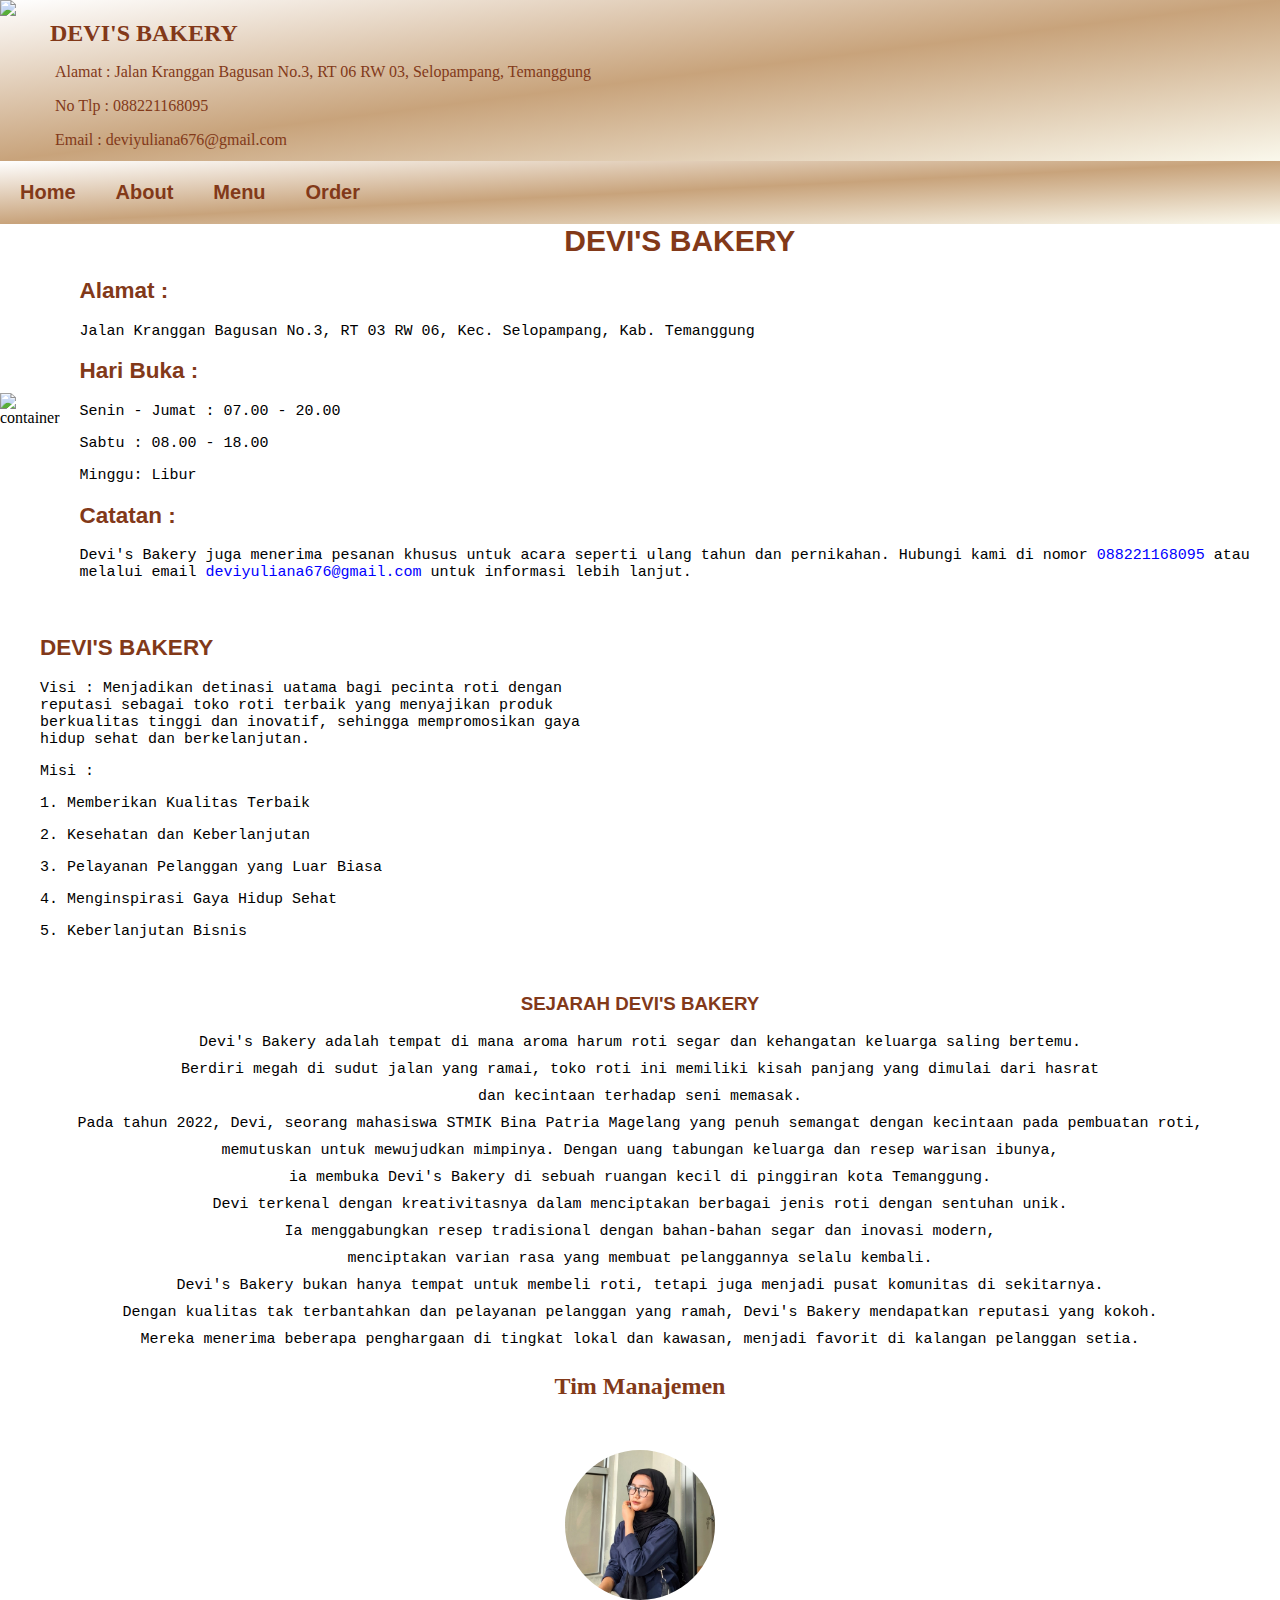
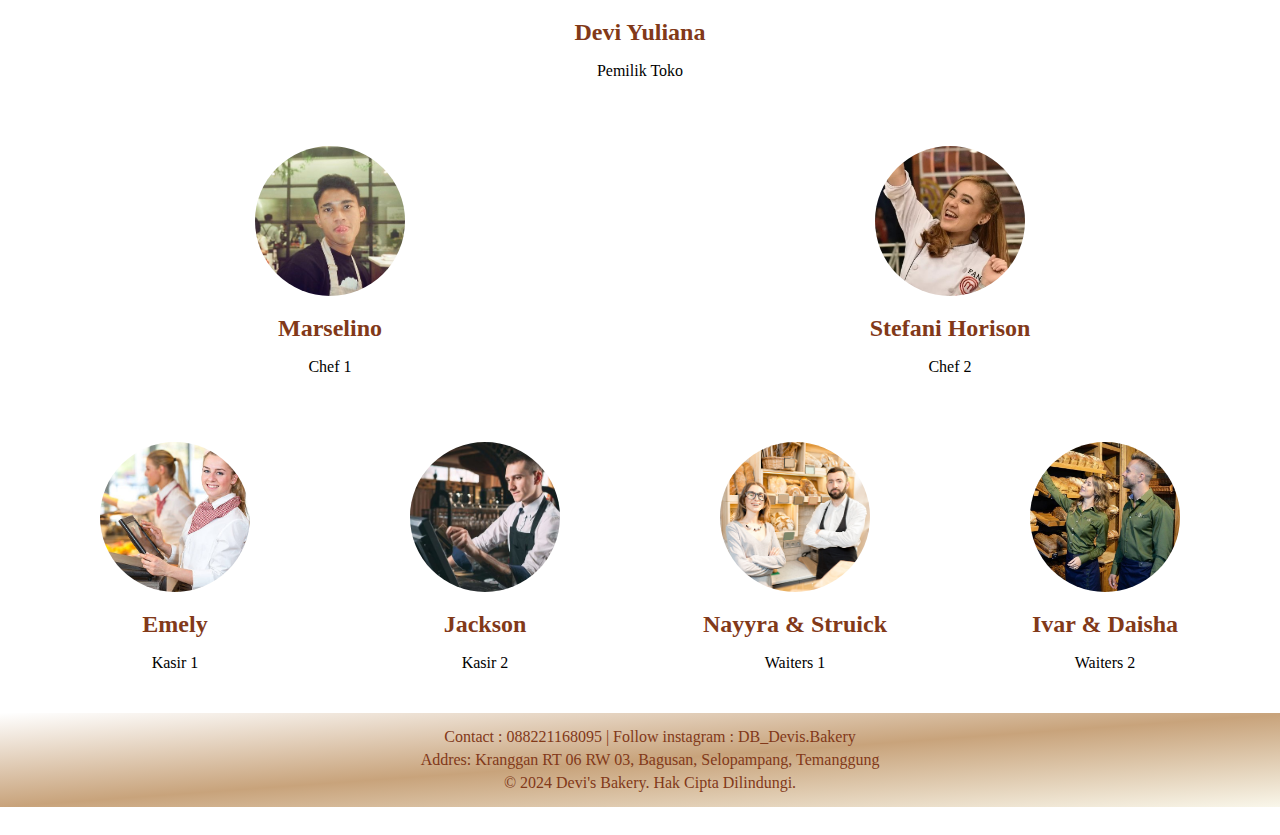
==== about.html @ 912148a2 "first commit" ====
<!DOCTYPE html>
<html>
<head>
	<title>Profil Store</title>
	<link rel ="stylesheet" href="CSS/about.css">
	
</head>
<body>
<div class="badan-utama">
	<header>
		<img class="logo" src="foto/logoo.PNG">
		<h2> DEVI'S BAKERY</h2>
		<P> Alamat : Jalan Kranggan Bagusan No.3, RT 06 RW 03, Selopampang, Temanggung</p>
		<p> No Tlp : 088221168095</p>
		<p> Email  : deviyuliana676@gmail.com</p>
	</header>
	<nav class="navigasi">
			<ul>
				<li><a href="index.html">Home</a></li>
				<li><a href="about.html">About</a></li> 
				<li><a href="menu.html">Menu</a></li> 
				<li><a href="pemesanan.html">Order</a></li> 
			</ul>
	</nav>	
</div>

	<div class= "container">
		<img src="foto/uas6.JPG" alt="container">
		<div class= "text">
			<h1> DEVI'S BAKERY</h1>
			<h2> Alamat : </h2>
			<p> Jalan Kranggan Bagusan No.3, RT 03 RW 06, Kec. Selopampang, Kab. Temanggung
			<h2> Hari Buka :</h2>
			<p> Senin - Jumat : 07.00 - 20.00
			<p>	Sabtu : 08.00 - 18.00
			<p> Minggu: Libur
			<h2> Catatan : </h2>
			<p> Devi's Bakery juga menerima pesanan khusus untuk acara seperti ulang tahun dan pernikahan. 
			Hubungi kami di nomor <a style="color: blue;">088221168095 </a> atau melalui email 
			<a style="color: blue;">deviyuliana676@gmail.com </a>untuk informasi lebih lanjut.
		</div>	
	</div>

<div class="text-container">
    <div class="left-section">
		<div class= "text">
			<h2> DEVI'S BAKERY</h2>
			<p> Visi : Menjadikan detinasi uatama bagi pecinta roti dengan reputasi 
			sebagai toko roti terbaik yang menyajikan
			produk berkualitas tinggi dan inovatif, sehingga mempromosikan gaya hidup sehat dan berkelanjutan.
			<p> Misi :
			<p> 1. Memberikan Kualitas Terbaik
			<p> 2. Kesehatan dan Keberlanjutan
			<p> 3. Pelayanan Pelanggan yang Luar Biasa
			<p> 4. Menginspirasi Gaya Hidup Sehat
			<p> 5. Keberlanjutan Bisnis	
		</div>
	</div>
	<div class="right-section">
		
    </div>
</div>
			
	<div class= "sejarah">
		<h3>SEJARAH DEVI'S BAKERY</h3>
		<p> Devi's Bakery adalah tempat di mana aroma harum roti segar dan kehangatan keluarga saling bertemu. 
		<p>Berdiri megah di sudut jalan yang ramai, toko roti ini memiliki kisah panjang yang dimulai dari hasrat 
		<p>dan kecintaan terhadap seni memasak.
		<p>Pada tahun 2022, Devi, seorang mahasiswa STMIK Bina Patria Magelang yang penuh semangat dengan kecintaan pada pembuatan roti, 
		<p>memutuskan untuk mewujudkan mimpinya. Dengan uang tabungan keluarga dan resep warisan ibunya, 
		<p>ia membuka Devi's Bakery di sebuah ruangan kecil di pinggiran kota Temanggung.
		<p> Devi terkenal dengan kreativitasnya dalam menciptakan berbagai jenis roti dengan sentuhan unik. 
		<p>Ia menggabungkan resep tradisional dengan bahan-bahan segar dan inovasi modern,
		<p>menciptakan varian rasa yang membuat pelanggannya selalu kembali.
		<p> Devi's Bakery bukan hanya tempat untuk membeli roti, tetapi juga menjadi pusat komunitas di sekitarnya. 
		<p>Dengan kualitas tak terbantahkan dan pelayanan pelanggan yang ramah, Devi's Bakery mendapatkan reputasi yang kokoh. 
		<p>Mereka menerima beberapa penghargaan di tingkat lokal dan kawasan, menjadi favorit di kalangan pelanggan setia.
	</div>

<section class="organisasi">
      <h2>Tim Manajemen</h2>
</section>
<section class="organisasi">
        <div class="pegawai">
            <img src="foto/pemiliktoko.jpg" alt="pemiliktoko">
            <h2>Devi Yuliana</h2>
            <p>Pemilik Toko</p>
        </div>
</section>
<section class="organisasi">
        <div class="pegawai">
            <img src="foto/chef1.jpg" alt="chef 1">
            <h2>Marselino</h2>
            <p>Chef 1</p>
        </div>

        <div class="pegawai">
            <img src="foto/chef2.jpg" alt="chef 2">
            <h2>Stefani Horison</h2>
            <p>Chef 2</p>
        </div>	
</section>
<section class="organisasi">
        <div class="pegawai">
            <img src="foto/kasir1.jpg" alt="kasir 1">
            <h2>Emely</h2>
            <p>Kasir 1</p>
        </div>

        <div class="pegawai">
            <img src="foto/kasir2.jpg" alt="kasir 2">
            <h2>Jackson</h2>
            <p>Kasir 2</p>
        </div>
		<div class="pegawai">
            <img src="foto/waiters1.jpg" alt="waiters 1">
            <h2>Nayyra & Struick</h2>
            <p>Waiters 1</p>
        </div>

        <div class="pegawai">
            <img src="foto/waiters2.jpg" alt="waiters 2">
            <h2>Ivar & Daisha </h2>
            <p>Waiters 2</p>
        </div>
</section>

<footer>
	<p>Contact : 088221168095 | Follow instagram : DB_Devis.Bakery</p>
	<p>Addres: Kranggan RT 06 RW 03, Bagusan, Selopampang, Temanggung</p>
	<p>&copy; 2024 Devi's Bakery. Hak Cipta Dilindungi.</p>
</footer>
</body>
</html>
---- CSS/about.css ----
body{
	margin:0;
	display:flex;
	flex-direction: column;
	min-height: 100vh;
}
.badan-utama
{
	overflow: hidden;
}

header
{	
	background-image:linear-gradient(to bottom right, white, #c8a37b, #faf8ec);
	overflow:hidden;
	color: #823919;
}

header h2
{
	margin-left:50px;
	font-family: Arial Black;
	margin-bottom: 12px;
	color: #823919;
}

header p 
{
	margin-left:55px;
	margin-bottom: 12px;
	color: #823919;
}

.logo
{
	float: left;
	width: 12%;
	margin-right:20px;
}

.navigasi ul
{
	list-style-type: none;
	margin:0;
	padding:0;
	overflow: hidden;
	background-image:linear-gradient(to bottom right, white, #c8a37b, #faf8ec);
	width: 100vw;
	font-family: Arial;
	font-size: 20px;
	font-weight: bold;
}
.navigasi li
{
	float:left;
}
.navigasi li a
{
	color: #823919;
	text-align: center;
	padding: 20px;
	display: block;
	text-decoration: none;
}

.navigasi li a:hover
{
	background-color: #e2c59b;
	transition-duration:2s;	
}


.container{

	display: flex;
	align-items: center;
	justify-content: center;
}
.container img{
	max-width: 100%;
	height: auto;
}

.text-container {
  	display: flex;
	max-height: 100vw;
}
.left-section,
.right-section {
	flex: 1;
  	padding: 20px;
 
}



.text{
	margin-left:20px;
	font-size: 15px;
	font-family: monospace;
	z-index: 1;
	text-align: left;

}
.text h2{
	color: #823919;
	font-weight: bold;
	font-family: Arial;
}
.text h1{
	color: #823919;
	font-weight: bold;
	text-align: center;
	margin-top: 0;
	font-family: Arial;
}

.sejarah p {
	margin:0;
	margin-top: 10px;
	font-size: 15px;
	font-family: monospace;
	z-index: 1;
	text-align: center;
}
.sejarah h3{
	font-family: Arial;
	text-align: center;
	color: #823919;
}

.organisasi {
    display: flex;
    flex-wrap: wrap;
    justify-content: space-around;
    padding: 20px;
}

.pegawai {
    text-align: center;
    margin: 5px;
    flex: 1;
    max-width: 200px;
}

.organisasi img {
    width: 150px;
    height: 150px;
    border-radius: 50%;
    object-fit: cover;
    margin-bottom: 10px;
}

.organisasi h2 {
    margin: 5px 0;
    color: #823919;
}



@media (max-width: 600px) {
    .organisasi {
        flex-direction: column;
        align-items: center;
    }
}

footer{
	background-image:linear-gradient(to bottom right, white, #c8a37b, #faf8ec);
	color: #823919;
	text-align: center;
	padding: 10px;

	bottom: 0;
	width: 100%;
}
footer p{
	margin : 5px;
}
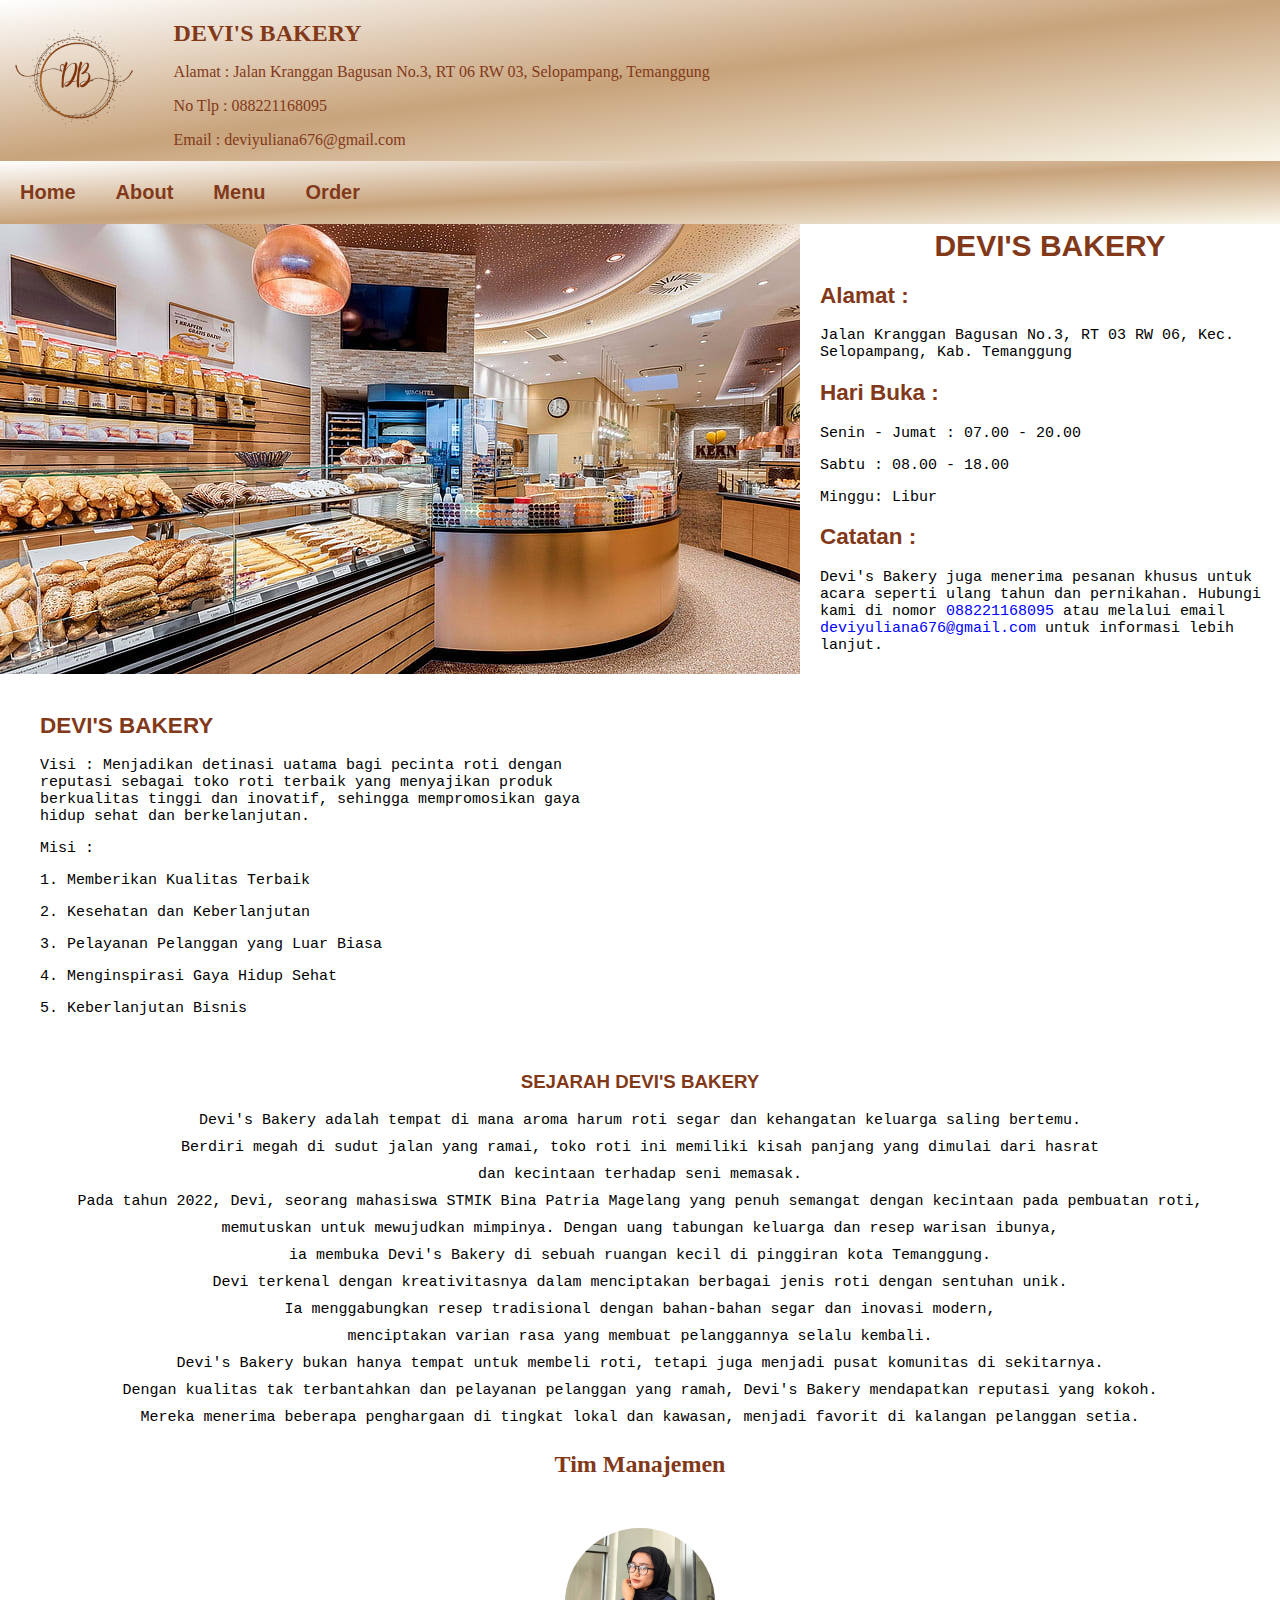
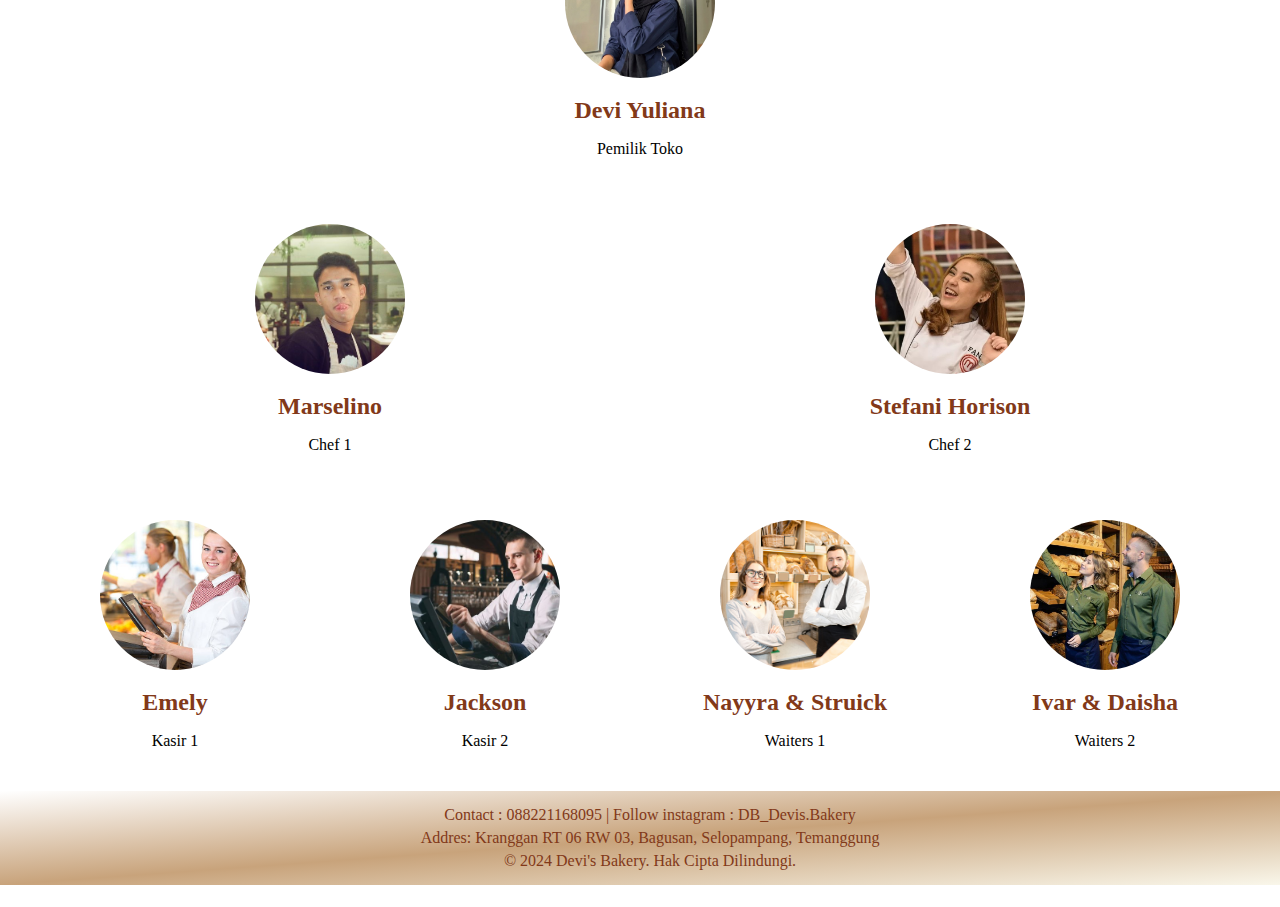
==== commit 84660699: "Beautify & Fix Img" ====
--- a/about.html
+++ b/about.html
@@ -1,134 +1,140 @@
 <!DOCTYPE html>
 <html>
+
 <head>
 	<title>Profil Store</title>
-	<link rel ="stylesheet" href="CSS/about.css">
-	
+	<link rel="stylesheet" href="CSS/about.css">
+
 </head>
+
 <body>
-<div class="badan-utama">
-	<header>
-		<img class="logo" src="foto/logoo.PNG">
-		<h2> DEVI'S BAKERY</h2>
-		<P> Alamat : Jalan Kranggan Bagusan No.3, RT 06 RW 03, Selopampang, Temanggung</p>
-		<p> No Tlp : 088221168095</p>
-		<p> Email  : deviyuliana676@gmail.com</p>
-	</header>
-	<nav class="navigasi">
+	<div class="badan-utama">
+		<header>
+			<img class="logo" src="foto/logoo.png">
+			<h2> DEVI'S BAKERY</h2>
+			<P> Alamat : Jalan Kranggan Bagusan No.3, RT 06 RW 03, Selopampang, Temanggung</p>
+			<p> No Tlp : 088221168095</p>
+			<p> Email : deviyuliana676@gmail.com</p>
+		</header>
+		<nav class="navigasi">
 			<ul>
 				<li><a href="index.html">Home</a></li>
-				<li><a href="about.html">About</a></li> 
-				<li><a href="menu.html">Menu</a></li> 
-				<li><a href="pemesanan.html">Order</a></li> 
+				<li><a href="about.html">About</a></li>
+				<li><a href="menu.html">Menu</a></li>
+				<li><a href="pemesanan.html">Order</a></li>
 			</ul>
-	</nav>	
-</div>
+		</nav>
+	</div>
 
-	<div class= "container">
-		<img src="foto/uas6.JPG" alt="container">
-		<div class= "text">
+	<div class="container">
+		<img src="foto/uas6.jpg" alt="container">
+		<div class="text">
 			<h1> DEVI'S BAKERY</h1>
 			<h2> Alamat : </h2>
 			<p> Jalan Kranggan Bagusan No.3, RT 03 RW 06, Kec. Selopampang, Kab. Temanggung
 			<h2> Hari Buka :</h2>
 			<p> Senin - Jumat : 07.00 - 20.00
-			<p>	Sabtu : 08.00 - 18.00
+			<p> Sabtu : 08.00 - 18.00
 			<p> Minggu: Libur
 			<h2> Catatan : </h2>
-			<p> Devi's Bakery juga menerima pesanan khusus untuk acara seperti ulang tahun dan pernikahan. 
-			Hubungi kami di nomor <a style="color: blue;">088221168095 </a> atau melalui email 
-			<a style="color: blue;">deviyuliana676@gmail.com </a>untuk informasi lebih lanjut.
-		</div>	
+			<p> Devi's Bakery juga menerima pesanan khusus untuk acara seperti ulang tahun dan pernikahan.
+				Hubungi kami di nomor <a style="color: blue;">088221168095 </a> atau melalui email
+				<a style="color: blue;">deviyuliana676@gmail.com </a>untuk informasi lebih lanjut.
+		</div>
 	</div>
 
-<div class="text-container">
-    <div class="left-section">
-		<div class= "text">
-			<h2> DEVI'S BAKERY</h2>
-			<p> Visi : Menjadikan detinasi uatama bagi pecinta roti dengan reputasi 
-			sebagai toko roti terbaik yang menyajikan
-			produk berkualitas tinggi dan inovatif, sehingga mempromosikan gaya hidup sehat dan berkelanjutan.
-			<p> Misi :
-			<p> 1. Memberikan Kualitas Terbaik
-			<p> 2. Kesehatan dan Keberlanjutan
-			<p> 3. Pelayanan Pelanggan yang Luar Biasa
-			<p> 4. Menginspirasi Gaya Hidup Sehat
-			<p> 5. Keberlanjutan Bisnis	
+	<div class="text-container">
+		<div class="left-section">
+			<div class="text">
+				<h2> DEVI'S BAKERY</h2>
+				<p> Visi : Menjadikan detinasi uatama bagi pecinta roti dengan reputasi
+					sebagai toko roti terbaik yang menyajikan
+					produk berkualitas tinggi dan inovatif, sehingga mempromosikan gaya hidup sehat dan berkelanjutan.
+				<p> Misi :
+				<p> 1. Memberikan Kualitas Terbaik
+				<p> 2. Kesehatan dan Keberlanjutan
+				<p> 3. Pelayanan Pelanggan yang Luar Biasa
+				<p> 4. Menginspirasi Gaya Hidup Sehat
+				<p> 5. Keberlanjutan Bisnis
+			</div>
+		</div>
+		<div class="right-section">
+
 		</div>
 	</div>
-	<div class="right-section">
-		
-    </div>
-</div>
-			
-	<div class= "sejarah">
+
+	<div class="sejarah">
 		<h3>SEJARAH DEVI'S BAKERY</h3>
-		<p> Devi's Bakery adalah tempat di mana aroma harum roti segar dan kehangatan keluarga saling bertemu. 
-		<p>Berdiri megah di sudut jalan yang ramai, toko roti ini memiliki kisah panjang yang dimulai dari hasrat 
+		<p> Devi's Bakery adalah tempat di mana aroma harum roti segar dan kehangatan keluarga saling bertemu.
+		<p>Berdiri megah di sudut jalan yang ramai, toko roti ini memiliki kisah panjang yang dimulai dari hasrat
 		<p>dan kecintaan terhadap seni memasak.
-		<p>Pada tahun 2022, Devi, seorang mahasiswa STMIK Bina Patria Magelang yang penuh semangat dengan kecintaan pada pembuatan roti, 
-		<p>memutuskan untuk mewujudkan mimpinya. Dengan uang tabungan keluarga dan resep warisan ibunya, 
+		<p>Pada tahun 2022, Devi, seorang mahasiswa STMIK Bina Patria Magelang yang penuh semangat dengan kecintaan pada
+			pembuatan roti,
+		<p>memutuskan untuk mewujudkan mimpinya. Dengan uang tabungan keluarga dan resep warisan ibunya,
 		<p>ia membuka Devi's Bakery di sebuah ruangan kecil di pinggiran kota Temanggung.
-		<p> Devi terkenal dengan kreativitasnya dalam menciptakan berbagai jenis roti dengan sentuhan unik. 
+		<p> Devi terkenal dengan kreativitasnya dalam menciptakan berbagai jenis roti dengan sentuhan unik.
 		<p>Ia menggabungkan resep tradisional dengan bahan-bahan segar dan inovasi modern,
 		<p>menciptakan varian rasa yang membuat pelanggannya selalu kembali.
-		<p> Devi's Bakery bukan hanya tempat untuk membeli roti, tetapi juga menjadi pusat komunitas di sekitarnya. 
-		<p>Dengan kualitas tak terbantahkan dan pelayanan pelanggan yang ramah, Devi's Bakery mendapatkan reputasi yang kokoh. 
-		<p>Mereka menerima beberapa penghargaan di tingkat lokal dan kawasan, menjadi favorit di kalangan pelanggan setia.
+		<p> Devi's Bakery bukan hanya tempat untuk membeli roti, tetapi juga menjadi pusat komunitas di sekitarnya.
+		<p>Dengan kualitas tak terbantahkan dan pelayanan pelanggan yang ramah, Devi's Bakery mendapatkan reputasi yang
+			kokoh.
+		<p>Mereka menerima beberapa penghargaan di tingkat lokal dan kawasan, menjadi favorit di kalangan pelanggan
+			setia.
 	</div>
 
-<section class="organisasi">
-      <h2>Tim Manajemen</h2>
-</section>
-<section class="organisasi">
-        <div class="pegawai">
-            <img src="foto/pemiliktoko.jpg" alt="pemiliktoko">
-            <h2>Devi Yuliana</h2>
-            <p>Pemilik Toko</p>
-        </div>
-</section>
-<section class="organisasi">
-        <div class="pegawai">
-            <img src="foto/chef1.jpg" alt="chef 1">
-            <h2>Marselino</h2>
-            <p>Chef 1</p>
-        </div>
+	<section class="organisasi">
+		<h2>Tim Manajemen</h2>
+	</section>
+	<section class="organisasi">
+		<div class="pegawai">
+			<img src="foto/pemiliktoko.jpg" alt="pemiliktoko">
+			<h2>Devi Yuliana</h2>
+			<p>Pemilik Toko</p>
+		</div>
+	</section>
+	<section class="organisasi">
+		<div class="pegawai">
+			<img src="foto/chef1.jpg" alt="chef 1">
+			<h2>Marselino</h2>
+			<p>Chef 1</p>
+		</div>
 
-        <div class="pegawai">
-            <img src="foto/chef2.jpg" alt="chef 2">
-            <h2>Stefani Horison</h2>
-            <p>Chef 2</p>
-        </div>	
-</section>
-<section class="organisasi">
-        <div class="pegawai">
-            <img src="foto/kasir1.jpg" alt="kasir 1">
-            <h2>Emely</h2>
-            <p>Kasir 1</p>
-        </div>
+		<div class="pegawai">
+			<img src="foto/chef2.jpg" alt="chef 2">
+			<h2>Stefani Horison</h2>
+			<p>Chef 2</p>
+		</div>
+	</section>
+	<section class="organisasi">
+		<div class="pegawai">
+			<img src="foto/kasir1.jpg" alt="kasir 1">
+			<h2>Emely</h2>
+			<p>Kasir 1</p>
+		</div>
 
-        <div class="pegawai">
-            <img src="foto/kasir2.jpg" alt="kasir 2">
-            <h2>Jackson</h2>
-            <p>Kasir 2</p>
-        </div>
 		<div class="pegawai">
-            <img src="foto/waiters1.jpg" alt="waiters 1">
-            <h2>Nayyra & Struick</h2>
-            <p>Waiters 1</p>
-        </div>
+			<img src="foto/kasir2.jpg" alt="kasir 2">
+			<h2>Jackson</h2>
+			<p>Kasir 2</p>
+		</div>
+		<div class="pegawai">
+			<img src="foto/waiters1.jpg" alt="waiters 1">
+			<h2>Nayyra & Struick</h2>
+			<p>Waiters 1</p>
+		</div>
 
-        <div class="pegawai">
-            <img src="foto/waiters2.jpg" alt="waiters 2">
-            <h2>Ivar & Daisha </h2>
-            <p>Waiters 2</p>
-        </div>
-</section>
+		<div class="pegawai">
+			<img src="foto/waiters2.jpg" alt="waiters 2">
+			<h2>Ivar & Daisha </h2>
+			<p>Waiters 2</p>
+		</div>
+	</section>
 
-<footer>
-	<p>Contact : 088221168095 | Follow instagram : DB_Devis.Bakery</p>
-	<p>Addres: Kranggan RT 06 RW 03, Bagusan, Selopampang, Temanggung</p>
-	<p>&copy; 2024 Devi's Bakery. Hak Cipta Dilindungi.</p>
-</footer>
+	<footer>
+		<p>Contact : 088221168095 | Follow instagram : DB_Devis.Bakery</p>
+		<p>Addres: Kranggan RT 06 RW 03, Bagusan, Selopampang, Temanggung</p>
+		<p>&copy; 2024 Devi's Bakery. Hak Cipta Dilindungi.</p>
+	</footer>
 </body>
+
 </html>--- a/CSS/about.css
+++ b/CSS/about.css
@@ -1,61 +1,56 @@
-body{
-	margin:0;
-	display:flex;
+body {
+	margin: 0;
+	display: flex;
 	flex-direction: column;
 	min-height: 100vh;
 }
-.badan-utama
-{
+
+.badan-utama {
 	overflow: hidden;
 }
 
-header
-{	
-	background-image:linear-gradient(to bottom right, white, #c8a37b, #faf8ec);
-	overflow:hidden;
+header {
+	background-image: linear-gradient(to bottom right, white, #c8a37b, #faf8ec);
+	overflow: hidden;
 	color: #823919;
 }
 
-header h2
-{
-	margin-left:50px;
+header h2 {
+	margin-left: 50px;
 	font-family: Arial Black;
 	margin-bottom: 12px;
 	color: #823919;
 }
 
-header p 
-{
-	margin-left:55px;
+header p {
+	margin-left: 55px;
 	margin-bottom: 12px;
 	color: #823919;
 }
 
-.logo
-{
+.logo {
 	float: left;
 	width: 12%;
-	margin-right:20px;
+	margin-right: 20px;
 }
 
-.navigasi ul
-{
+.navigasi ul {
 	list-style-type: none;
-	margin:0;
-	padding:0;
+	margin: 0;
+	padding: 0;
 	overflow: hidden;
-	background-image:linear-gradient(to bottom right, white, #c8a37b, #faf8ec);
+	background-image: linear-gradient(to bottom right, white, #c8a37b, #faf8ec);
 	width: 100vw;
 	font-family: Arial;
 	font-size: 20px;
 	font-weight: bold;
 }
-.navigasi li
-{
-	float:left;
+
+.navigasi li {
+	float: left;
 }
-.navigasi li a
-{
+
+.navigasi li a {
 	color: #823919;
 	text-align: center;
 	padding: 20px;
@@ -63,51 +58,54 @@
 	text-decoration: none;
 }
 
-.navigasi li a:hover
-{
+.navigasi li a:hover {
 	background-color: #e2c59b;
-	transition-duration:2s;	
+	transition-duration: 2s;
 }
 
 
-.container{
+.container {
 
 	display: flex;
 	align-items: center;
 	justify-content: center;
 }
-.container img{
+
+.container img {
 	max-width: 100%;
 	height: auto;
 }
 
 .text-container {
-  	display: flex;
+	display: flex;
 	max-height: 100vw;
 }
+
 .left-section,
 .right-section {
 	flex: 1;
-  	padding: 20px;
- 
+	padding: 20px;
+
 }
 
 
 
-.text{
-	margin-left:20px;
+.text {
+	margin-left: 20px;
 	font-size: 15px;
 	font-family: monospace;
 	z-index: 1;
 	text-align: left;
 
 }
-.text h2{
+
+.text h2 {
 	color: #823919;
 	font-weight: bold;
 	font-family: Arial;
 }
-.text h1{
+
+.text h1 {
 	color: #823919;
 	font-weight: bold;
 	text-align: center;
@@ -116,57 +114,58 @@
 }
 
 .sejarah p {
-	margin:0;
+	margin: 0;
 	margin-top: 10px;
 	font-size: 15px;
 	font-family: monospace;
 	z-index: 1;
 	text-align: center;
 }
-.sejarah h3{
+
+.sejarah h3 {
 	font-family: Arial;
 	text-align: center;
 	color: #823919;
 }
 
 .organisasi {
-    display: flex;
-    flex-wrap: wrap;
-    justify-content: space-around;
-    padding: 20px;
+	display: flex;
+	flex-wrap: wrap;
+	justify-content: space-around;
+	padding: 20px;
 }
 
 .pegawai {
-    text-align: center;
-    margin: 5px;
-    flex: 1;
-    max-width: 200px;
+	text-align: center;
+	margin: 5px;
+	flex: 1;
+	max-width: 200px;
 }
 
 .organisasi img {
-    width: 150px;
-    height: 150px;
-    border-radius: 50%;
-    object-fit: cover;
-    margin-bottom: 10px;
+	width: 150px;
+	height: 150px;
+	border-radius: 50%;
+	object-fit: cover;
+	margin-bottom: 10px;
 }
 
 .organisasi h2 {
-    margin: 5px 0;
-    color: #823919;
+	margin: 5px 0;
+	color: #823919;
 }
 
 
 
 @media (max-width: 600px) {
-    .organisasi {
-        flex-direction: column;
-        align-items: center;
-    }
+	.organisasi {
+		flex-direction: column;
+		align-items: center;
+	}
 }
 
-footer{
-	background-image:linear-gradient(to bottom right, white, #c8a37b, #faf8ec);
+footer {
+	background-image: linear-gradient(to bottom right, white, #c8a37b, #faf8ec);
 	color: #823919;
 	text-align: center;
 	padding: 10px;
@@ -174,6 +173,7 @@
 	bottom: 0;
 	width: 100%;
 }
-footer p{
-	margin : 5px;
-}
+
+footer p {
+	margin: 5px;
+}